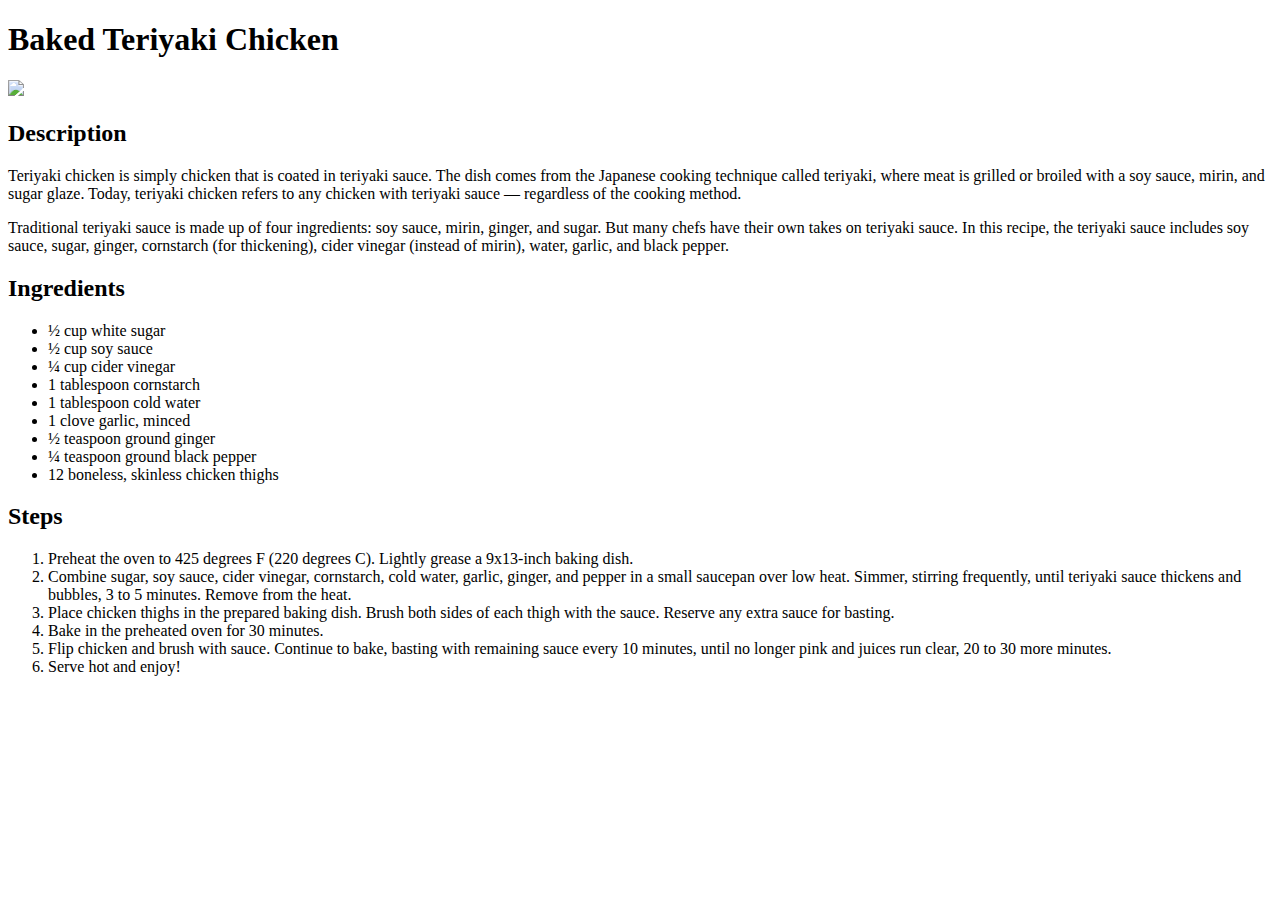
==== recipes/chicken.html @ e490ff14 "Add chicken.html" ====
<!DOCTYPE html>
<html lang="en">
  <head>
    <meta charset="UTF-8" />
    <meta name="viewport" content="width=device-width, initial-scale=1.0" />
    <title>Document</title>
  </head>
  <body>
    <h1>Baked Teriyaki Chicken</h1>
    <img
      src="https://www.allrecipes.com/thmb/HAZ2a9tKZwpqLv5cXPSHJBEmmNo=/750x0/filters:no_upscale():max_bytes(150000):strip_icc():format(webp)/9023-baked-teriyaki-chicken-DDMFS-4x3-8fc9cd3743714eedad57edb8bda8e59b.jpg"
    />

    <h2>Description</h2>
    <p>
      Teriyaki chicken is simply chicken that is coated in teriyaki sauce. The
      dish comes from the Japanese cooking technique called teriyaki, where meat
      is grilled or broiled with a soy sauce, mirin, and sugar glaze. Today,
      teriyaki chicken refers to any chicken with teriyaki sauce — regardless of
      the cooking method.
    </p>
    <p>
      Traditional teriyaki sauce is made up of four ingredients: soy sauce,
      mirin, ginger, and sugar. But many chefs have their own takes on teriyaki
      sauce. In this recipe, the teriyaki sauce includes soy sauce, sugar,
      ginger, cornstarch (for thickening), cider vinegar (instead of mirin),
      water, garlic, and black pepper.
    </p>

    <h2>Ingredients</h2>
    <ul>
      <li>½ cup white sugar</li>
      <li>½ cup soy sauce</li>
      <li>¼ cup cider vinegar</li>
      <li>1 tablespoon cornstarch</li>
      <li>1 tablespoon cold water</li>
      <li>1 clove garlic, minced</li>
      <li>½ teaspoon ground ginger</li>
      <li>¼ teaspoon ground black pepper</li>
      <li>12 boneless, skinless chicken thighs</li>
    </ul>

    <h2>Steps</h2>
    <ol>
      <li>
        Preheat the oven to 425 degrees F (220 degrees C). Lightly grease a
        9x13-inch baking dish.
      </li>
      <li>
        Combine sugar, soy sauce, cider vinegar, cornstarch, cold water, garlic,
        ginger, and pepper in a small saucepan over low heat. Simmer, stirring
        frequently, until teriyaki sauce thickens and bubbles, 3 to 5 minutes.
        Remove from the heat.
      </li>
      <li>
        Place chicken thighs in the prepared baking dish. Brush both sides of
        each thigh with the sauce. Reserve any extra sauce for basting.
      </li>
      <li>Bake in the preheated oven for 30 minutes.</li>
      <li>
        Flip chicken and brush with sauce. Continue to bake, basting with
        remaining sauce every 10 minutes, until no longer pink and juices run
        clear, 20 to 30 more minutes.
      </li>
      <li>Serve hot and enjoy!</li>
    </ol>
  </body>
</html>
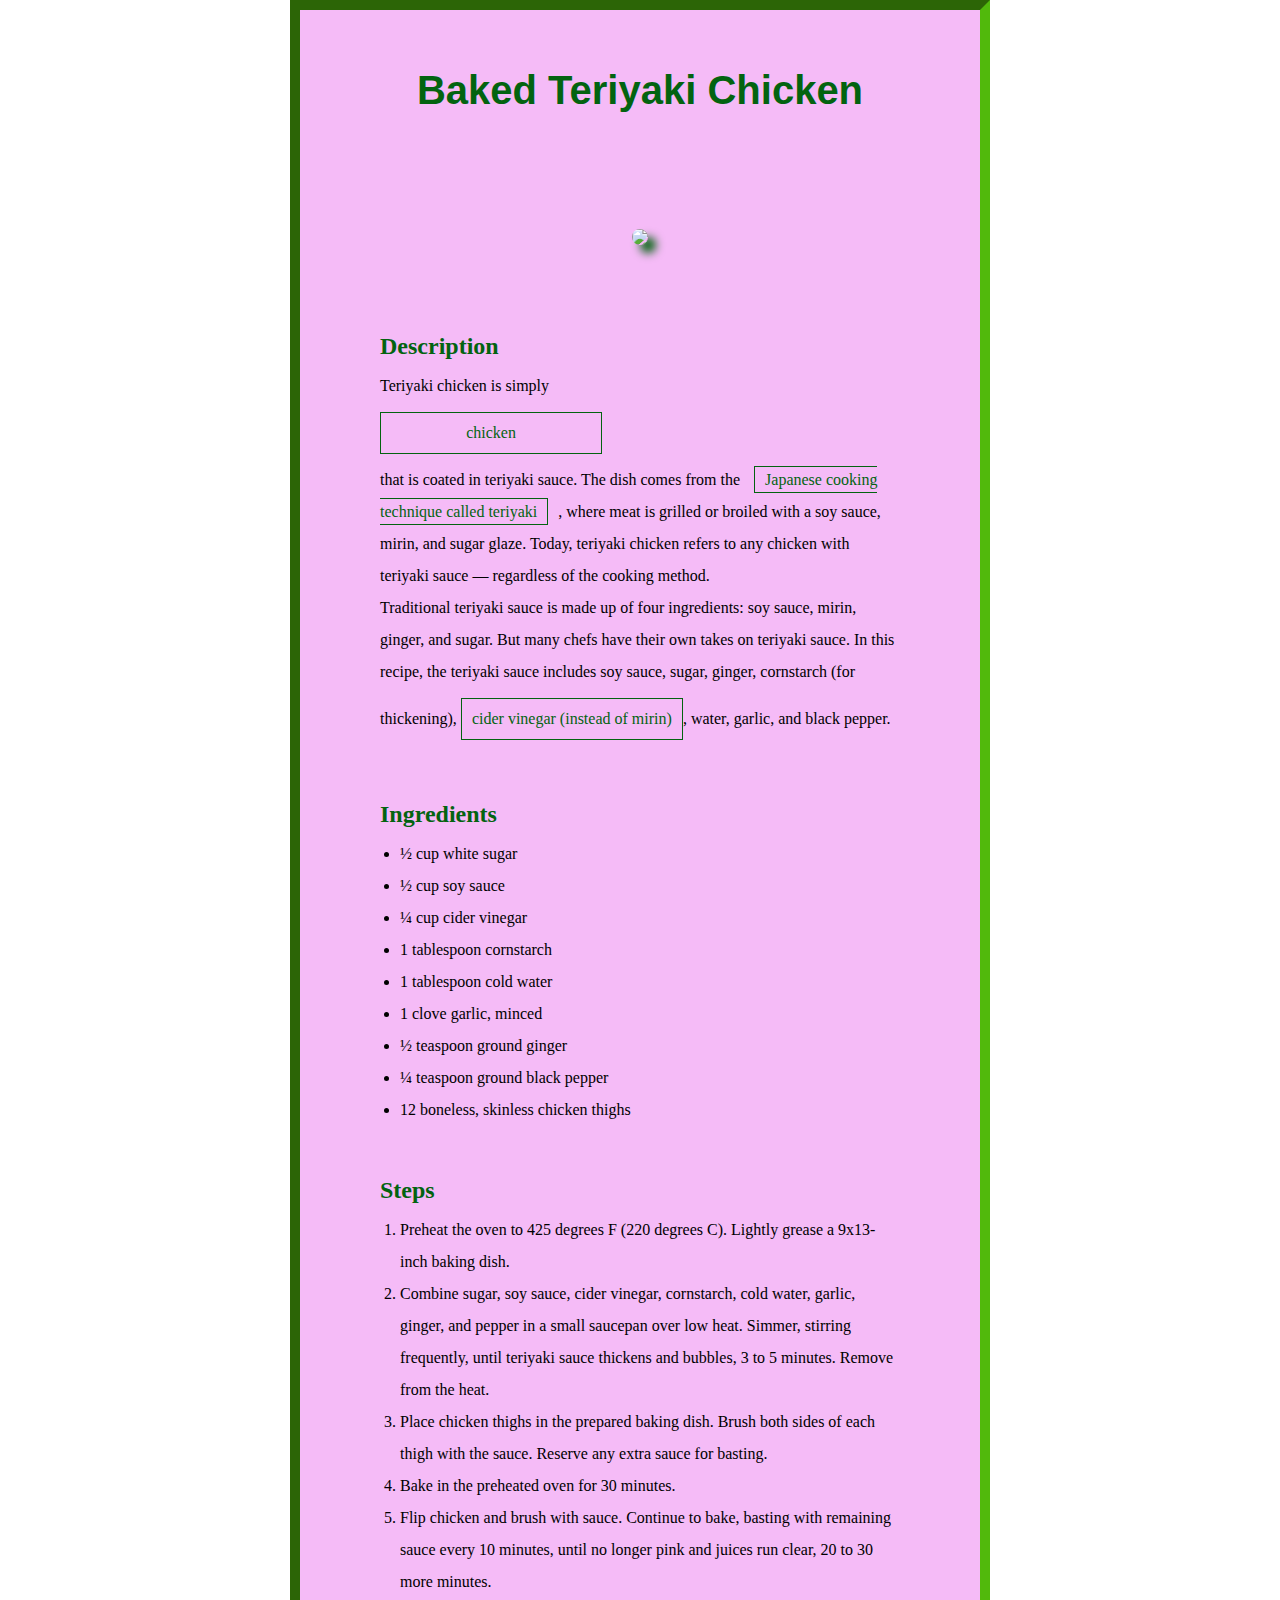
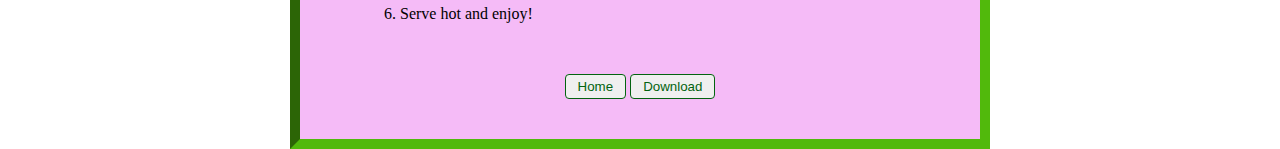
==== commit 2f5f0608: "Edit html files" ====
--- a/recipes/chicken.html
+++ b/recipes/chicken.html
@@ -3,66 +3,82 @@
   <head>
     <meta charset="UTF-8" />
     <meta name="viewport" content="width=device-width, initial-scale=1.0" />
+    <link rel="stylesheet" href="./styles.css" />
     <title>Document</title>
   </head>
   <body>
-    <h1>Baked Teriyaki Chicken</h1>
-    <img
-      src="https://www.allrecipes.com/thmb/HAZ2a9tKZwpqLv5cXPSHJBEmmNo=/750x0/filters:no_upscale():max_bytes(150000):strip_icc():format(webp)/9023-baked-teriyaki-chicken-DDMFS-4x3-8fc9cd3743714eedad57edb8bda8e59b.jpg"
-    />
+    <div class="container">
+      <div class="header">
+        <h1 id="recipe-title">Baked Teriyaki Chicken</h1>
+        <img
+          src="https://www.allrecipes.com/thmb/HAZ2a9tKZwpqLv5cXPSHJBEmmNo=/750x0/filters:no_upscale():max_bytes(150000):strip_icc():format(webp)/9023-baked-teriyaki-chicken-DDMFS-4x3-8fc9cd3743714eedad57edb8bda8e59b.jpg"
+        />
+      </div>
+      <div id="recipe-content">
+        <div class="description block">
+          <h2>Description</h2>
+          <p>
+            Teriyaki chicken is simply <span class="one">chicken</span> that is coated in teriyaki sauce.
+            The dish comes from the <span class="two">Japanese cooking technique called teriyaki</span>,
+            where meat is grilled or broiled with a soy sauce, mirin, and sugar
+            glaze. Today, teriyaki chicken refers to any chicken with teriyaki
+            sauce — regardless of the cooking method.
+          </p>
+          <p>
+            Traditional teriyaki sauce is made up of four ingredients: soy
+            sauce, mirin, ginger, and sugar. But many chefs have their own takes
+            on teriyaki sauce. In this recipe, the teriyaki sauce includes soy
+            sauce, sugar, ginger, cornstarch (for thickening), <span class="three">cider vinegar 
+          (instead of mirin)</span>, water, garlic, and black pepper.
+          </p>
+        </div>
 
-    <h2>Description</h2>
-    <p>
-      Teriyaki chicken is simply chicken that is coated in teriyaki sauce. The
-      dish comes from the Japanese cooking technique called teriyaki, where meat
-      is grilled or broiled with a soy sauce, mirin, and sugar glaze. Today,
-      teriyaki chicken refers to any chicken with teriyaki sauce — regardless of
-      the cooking method.
-    </p>
-    <p>
-      Traditional teriyaki sauce is made up of four ingredients: soy sauce,
-      mirin, ginger, and sugar. But many chefs have their own takes on teriyaki
-      sauce. In this recipe, the teriyaki sauce includes soy sauce, sugar,
-      ginger, cornstarch (for thickening), cider vinegar (instead of mirin),
-      water, garlic, and black pepper.
-    </p>
+        <div class="ingredients block">
+          <h2>Ingredients</h2>
+          <ul>
+            <li>½ cup white sugar</li>
+            <li>½ cup soy sauce</li>
+            <li>¼ cup cider vinegar</li>
+            <li>1 tablespoon cornstarch</li>
+            <li>1 tablespoon cold water</li>
+            <li>1 clove garlic, minced</li>
+            <li>½ teaspoon ground ginger</li>
+            <li>¼ teaspoon ground black pepper</li>
+            <li>12 boneless, skinless chicken thighs</li>
+          </ul>
+        </div>
 
-    <h2>Ingredients</h2>
-    <ul>
-      <li>½ cup white sugar</li>
-      <li>½ cup soy sauce</li>
-      <li>¼ cup cider vinegar</li>
-      <li>1 tablespoon cornstarch</li>
-      <li>1 tablespoon cold water</li>
-      <li>1 clove garlic, minced</li>
-      <li>½ teaspoon ground ginger</li>
-      <li>¼ teaspoon ground black pepper</li>
-      <li>12 boneless, skinless chicken thighs</li>
-    </ul>
-
-    <h2>Steps</h2>
-    <ol>
-      <li>
-        Preheat the oven to 425 degrees F (220 degrees C). Lightly grease a
-        9x13-inch baking dish.
-      </li>
-      <li>
-        Combine sugar, soy sauce, cider vinegar, cornstarch, cold water, garlic,
-        ginger, and pepper in a small saucepan over low heat. Simmer, stirring
-        frequently, until teriyaki sauce thickens and bubbles, 3 to 5 minutes.
-        Remove from the heat.
-      </li>
-      <li>
-        Place chicken thighs in the prepared baking dish. Brush both sides of
-        each thigh with the sauce. Reserve any extra sauce for basting.
-      </li>
-      <li>Bake in the preheated oven for 30 minutes.</li>
-      <li>
-        Flip chicken and brush with sauce. Continue to bake, basting with
-        remaining sauce every 10 minutes, until no longer pink and juices run
-        clear, 20 to 30 more minutes.
-      </li>
-      <li>Serve hot and enjoy!</li>
-    </ol>
+        <div class="steps block">
+          <h2>Steps</h2>
+          <ol>
+            <li>
+              Preheat the oven to 425 degrees F (220 degrees C). Lightly grease
+              a 9x13-inch baking dish.
+            </li>
+            <li>
+              Combine sugar, soy sauce, cider vinegar, cornstarch, cold water,
+              garlic, ginger, and pepper in a small saucepan over low heat.
+              Simmer, stirring frequently, until teriyaki sauce thickens and
+              bubbles, 3 to 5 minutes. Remove from the heat.
+            </li>
+            <li>
+              Place chicken thighs in the prepared baking dish. Brush both sides
+              of each thigh with the sauce. Reserve any extra sauce for basting.
+            </li>
+            <li>Bake in the preheated oven for 30 minutes.</li>
+            <li>
+              Flip chicken and brush with sauce. Continue to bake, basting with
+              remaining sauce every 10 minutes, until no longer pink and juices
+              run clear, 20 to 30 more minutes.
+            </li>
+            <li>Serve hot and enjoy!</li>
+          </ol>
+        </div>
+      </div>
+      <div class="button"></div>
+        <a href="../index.html"><button>Home</button></a>
+        <button>Download</button>
+      </div>
+    </div>
   </body>
 </html>
--- a/recipes/styles.css
+++ b/recipes/styles.css
@@ -0,0 +1,111 @@
+html {
+  box-sizing: border-box;
+  width: 700px;
+  margin: 0 auto;
+}
+
+* {
+  margin: 0;
+  padding: 0;
+}
+
+#main,
+.container {
+  text-align: center;
+  border: 10px inset rgb(81, 185, 12);
+  width: auto;
+  height: auto;
+}
+
+.header {
+  font-size: 56px;
+  font-family: Impact, Haettenschweiler, 'Arial Narrow Bold', sans-serif;
+  color: rgb(3, 99, 16);
+  margin: 40px;
+}
+
+.container .header {
+  margin: 40px 40px 0 40px;
+}
+
+.links ul,
+a {
+  list-style-type: none;
+  text-decoration: none;
+  margin-top: 40px;
+  margin-bottom: 40px;
+  color: white;
+}
+
+.links li {
+  background-color: rgba(3, 99, 16);
+  margin: 30px 100px;
+  padding: 10px;
+  font-size: 24px;
+  border-radius: 4px;
+}
+
+button {
+  padding: 4px 12px;
+  color: rgb(3, 99, 16);
+  border: 1px solid;
+  border-radius: 4px;
+  margin-bottom: 40px;
+}
+
+.container {
+  background-color: rgb(245, 187, 247);
+  line-height: 2;
+}
+
+#recipe-title {
+  margin: 40px;
+  font-size: 40px;
+}
+
+img {
+  height: auto;
+  width: 300px;
+  border-radius: 150px;
+  box-shadow: 8px 8px 10px;
+}
+
+div #recipe-content,
+.info {
+  text-align: left;
+  margin-left: 40px;
+  margin-right: 40px;
+}
+
+.block {
+  margin: 40px;
+}
+
+.container h2 {
+  color: rgb(3, 99, 16);
+}
+
+#recipe-content ul,
+ol {
+  padding-left: 20px;
+}
+
+span {
+  display: block;
+  margin-top: 10px;
+  margin-bottom: 10px;
+  color: rgb(3, 99, 16);
+  border: 1px solid;
+  width: 200px;
+  padding: 4px 10px;
+  text-align: center;
+}
+
+.two {
+  display: inline;
+  margin: 10px;
+}
+
+.three {
+  display: inline-block;
+}
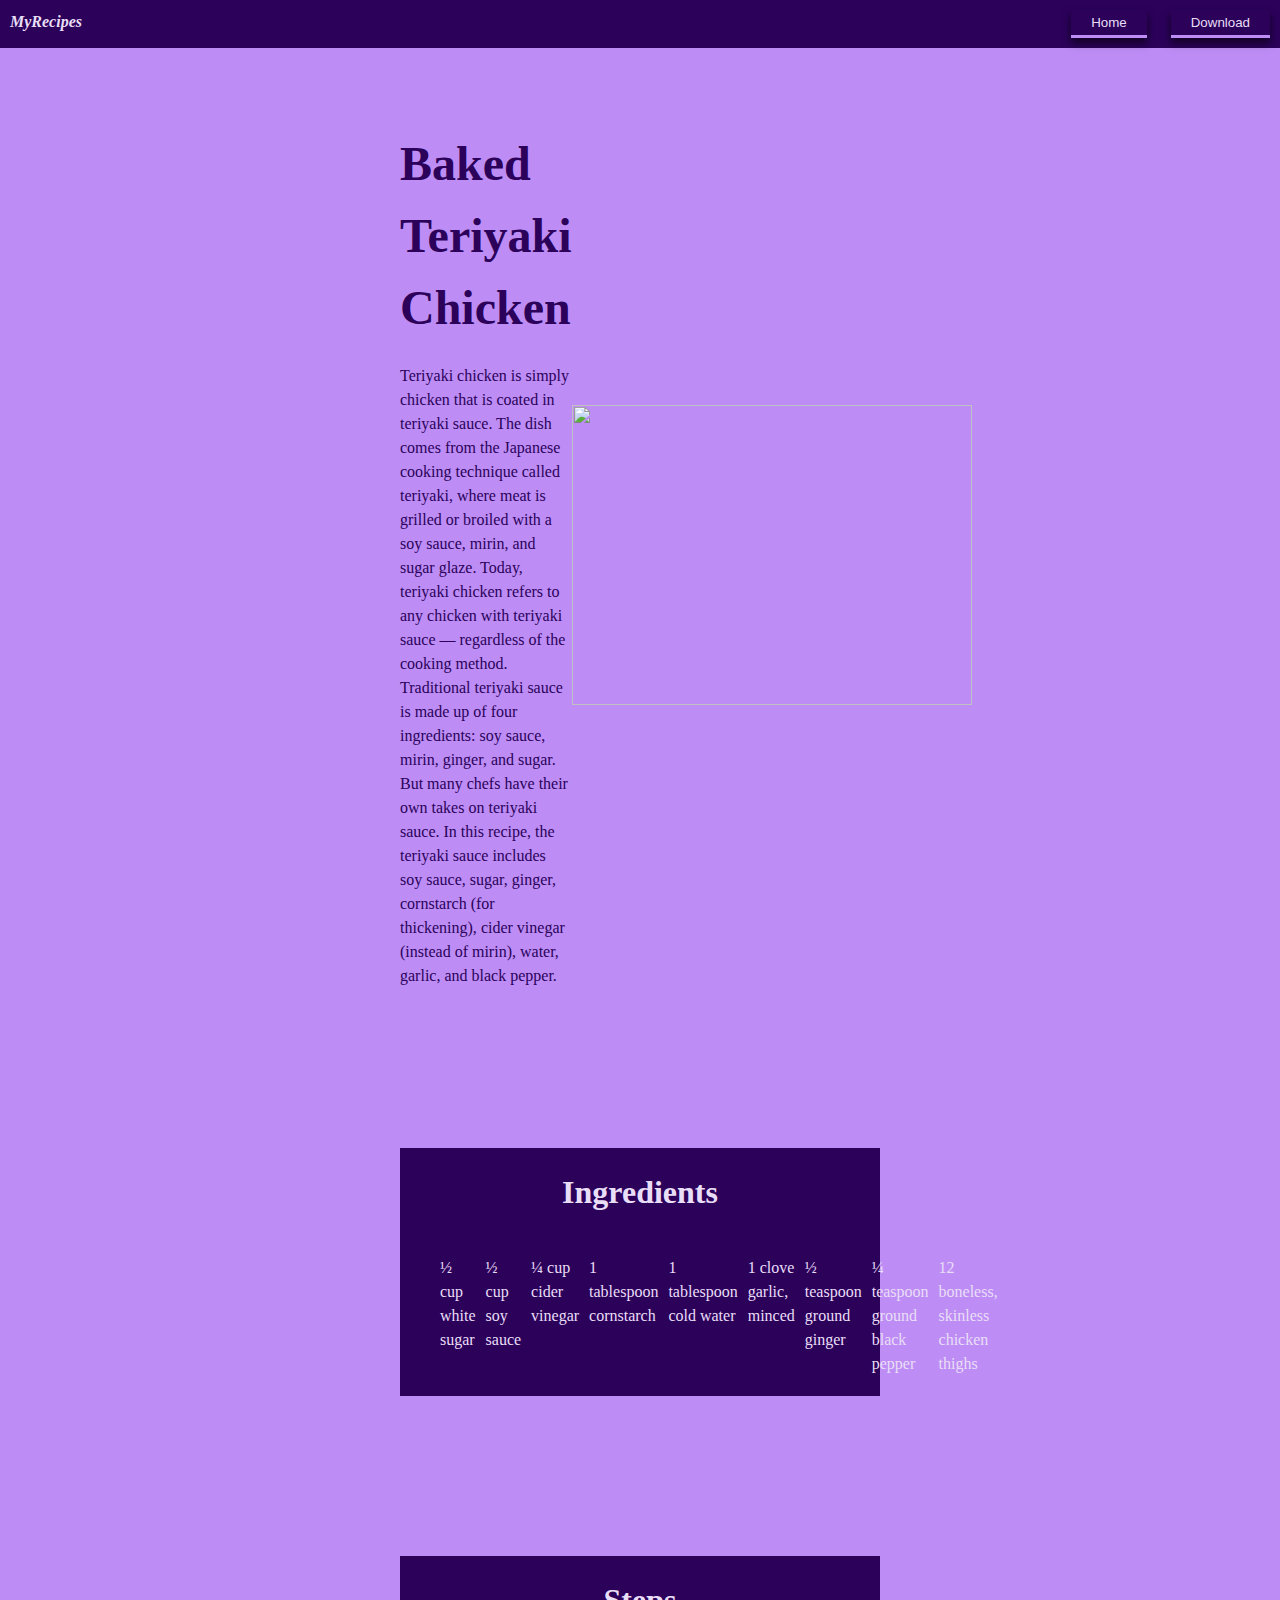
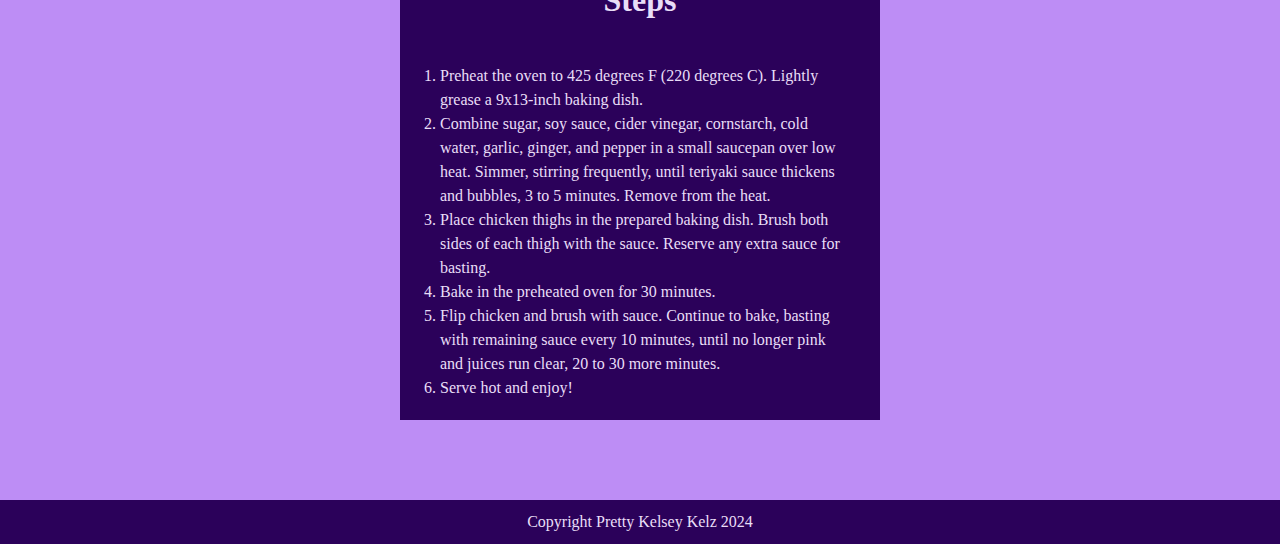
==== commit 4cc96e60: "Improve Odin Recipes Project styles" ====
--- a/recipes/chicken.html
+++ b/recipes/chicken.html
@@ -6,17 +6,25 @@
     <link rel="stylesheet" href="./styles.css" />
     <title>Document</title>
   </head>
-  <body>
-    <div class="container">
-      <div class="header">
-        <h1 id="recipe-title">Baked Teriyaki Chicken</h1>
-        <img
-          src="https://www.allrecipes.com/thmb/HAZ2a9tKZwpqLv5cXPSHJBEmmNo=/750x0/filters:no_upscale():max_bytes(150000):strip_icc():format(webp)/9023-baked-teriyaki-chicken-DDMFS-4x3-8fc9cd3743714eedad57edb8bda8e59b.jpg"
-        />
-      </div>
-      <div id="recipe-content">
-        <div class="description block">
-          <h2>Description</h2>
+  <body class="page">
+    <header class="recipe-page">
+      <div class="logo">MyRecipes</div>
+      <nav class="navbar">
+        <div class="button">
+    
+          <a href="../index.html"><button>Home</button></a>
+           <a href="./pancakes.html" download="pancake-recipe"><button>Download</button></a>
+      </nav>
+    </header>
+
+
+
+
+      <section class="hero container">
+
+        <div class="recipe-info ">
+          <h1>Baked Teriyaki Chicken</h1>
+        
           <p>
             Teriyaki chicken is simply <span class="one">chicken</span> that is coated in teriyaki sauce.
             The dish comes from the <span class="two">Japanese cooking technique called teriyaki</span>,
@@ -32,8 +40,16 @@
           (instead of mirin)</span>, water, garlic, and black pepper.
           </p>
         </div>
+      
+        <div class="image">
+          <img
+          src="https://www.allrecipes.com/thmb/HAZ2a9tKZwpqLv5cXPSHJBEmmNo=/750x0/filters:no_upscale():max_bytes(150000):strip_icc():format(webp)/9023-baked-teriyaki-chicken-DDMFS-4x3-8fc9cd3743714eedad57edb8bda8e59b.jpg"
+        />
+        </div>
+        
+      </section>
 
-        <div class="ingredients block">
+        <section class="ingredients container">
           <h2>Ingredients</h2>
           <ul>
             <li>½ cup white sugar</li>
@@ -46,9 +62,9 @@
             <li>¼ teaspoon ground black pepper</li>
             <li>12 boneless, skinless chicken thighs</li>
           </ul>
-        </div>
+        </section>
 
-        <div class="steps block">
+        <section class="steps container">
           <h2>Steps</h2>
           <ol>
             <li>
@@ -73,12 +89,14 @@
             </li>
             <li>Serve hot and enjoy!</li>
           </ol>
-        </div>
-      </div>
-      <div class="button"></div>
-        <a href="../index.html"><button>Home</button></a>
-        <button>Download</button>
-      </div>
-    </div>
+        </section>
+    
+        <footer>
+          <div class="footer">Copyright Pretty Kelsey Kelz 2024</div>
+        </footer>
+     
   </body>
 </html>
+
+
+
--- a/recipes/styles.css
+++ b/recipes/styles.css
@@ -1,15 +1,187 @@
-html {
+* {
   box-sizing: border-box;
-  width: 700px;
-  margin: 0 auto;
-}
-
-* {
   margin: 0;
   padding: 0;
 }
 
-#main,
+body {
+  font-size: 16px;
+  line-height: 1.5;
+  color: #333;
+  background-color: #fff;
+}
+
+.container {
+  padding: 80px 400px;
+  color: rgb(43, 1, 90);
+}
+
+header,
+footer {
+  background-color: rgb(43, 1, 90);
+  color: rgb(233, 222, 247);
+  padding: 10px;
+}
+
+header {
+  display: flex;
+  justify-content: space-between;
+}
+
+footer {
+  display: flex;
+  justify-content: center;
+}
+
+.logo {
+  font-weight: 700;
+  font-style: italic;
+}
+
+ul {
+  display: flex;
+  justify-content: space-evenly;
+  gap: 10px;
+  list-style: none;
+}
+a {
+  text-decoration: none;
+  color: rgb(233, 222, 247);
+}
+
+section.hero {
+  display: flex;
+  justify-content: space-between;
+  align-items: center;
+}
+.hero-info h1 {
+  font-size: 48px;
+}
+
+button {
+  color: rgb(233, 222, 247);
+  background-color: rgb(43, 1, 90);
+  padding: 5px 20px;
+  border: none;
+  box-shadow: 0 5px 8px rgba(0, 0, 0, 0.6);
+  margin-top: 10px;
+}
+
+img {
+  width: 500px;
+}
+
+.recipe {
+  background-color: rgb(189, 141, 245);
+}
+
+.recipe h4 {
+  padding-bottom: 30px;
+}
+
+h2 {
+  font-size: 32px;
+  text-align: center;
+  padding-bottom: 30px;
+}
+
+.recipe h4 {
+  font-size: 24px;
+}
+
+.recipe .links a {
+  color: rgb(233, 222, 247);
+  background-color: rgb(43, 1, 90);
+  padding: 5px 20px;
+  border: none;
+  box-shadow: 0 5px 8px rgba(0, 0, 0, 0.6);
+  margin-top: 10px;
+}
+
+.recipe ul {
+  padding-bottom: 20px;
+  margin-bottom: 20px;
+  display: flex;
+  justify-content: space-between;
+  gap: 70px;
+  text-align: center;
+}
+
+.recipe li {
+  margin-bottom: 20px;
+}
+
+.recipe img {
+  margin-top: 20px;
+  width: 300px;
+  height: 200px;
+}
+
+.boxes {
+  display: flex;
+  justify-content: space-around;
+  align-items: center;
+  width: 1100px;
+  flex-wrap: wrap;
+  gap: 20px;
+}
+
+.box {
+  flex: 1 1 300px;
+  background-color: rgb(233, 222, 247);
+
+  box-shadow: 0 5px 8px rgba(0, 0, 0, 0.6);
+  padding: 15px 20px;
+}
+
+.quote {
+  padding: 40px 0;
+  border-bottom: 1px rgb(43, 1, 90) solid;
+}
+
+.name {
+  font-weight: 600;
+  text-align: end;
+}
+
+.page .hero,
+.ingredients,
+.steps {
+  background-color: rgb(189, 141, 245);
+}
+
+.page .button button {
+  margin-top: 0px;
+  margin-left: 20px;
+  border-bottom: 3px rgb(189, 141, 245) solid;
+}
+
+.nav-item:hover,
+button:hover {
+  color: rgb(43, 1, 90);
+  background-color: rgb(189, 141, 245);
+}
+
+.page .hero h1 {
+  font-size: 48px;
+  margin-bottom: 20px;
+}
+
+.page img {
+  width: 400px;
+  height: 300px;
+}
+
+.ingredients h2,
+.ingredients ul,
+.steps h2,
+ol {
+  background-color: rgb(43, 1, 90);
+  color: rgb(233, 222, 247);
+  padding: 20px 40px;
+}
+
+/* #main,
 .container {
   text-align: center;
   border: 10px inset rgb(81, 185, 12);
@@ -108,4 +280,4 @@
 
 .three {
   display: inline-block;
-}
+} */
